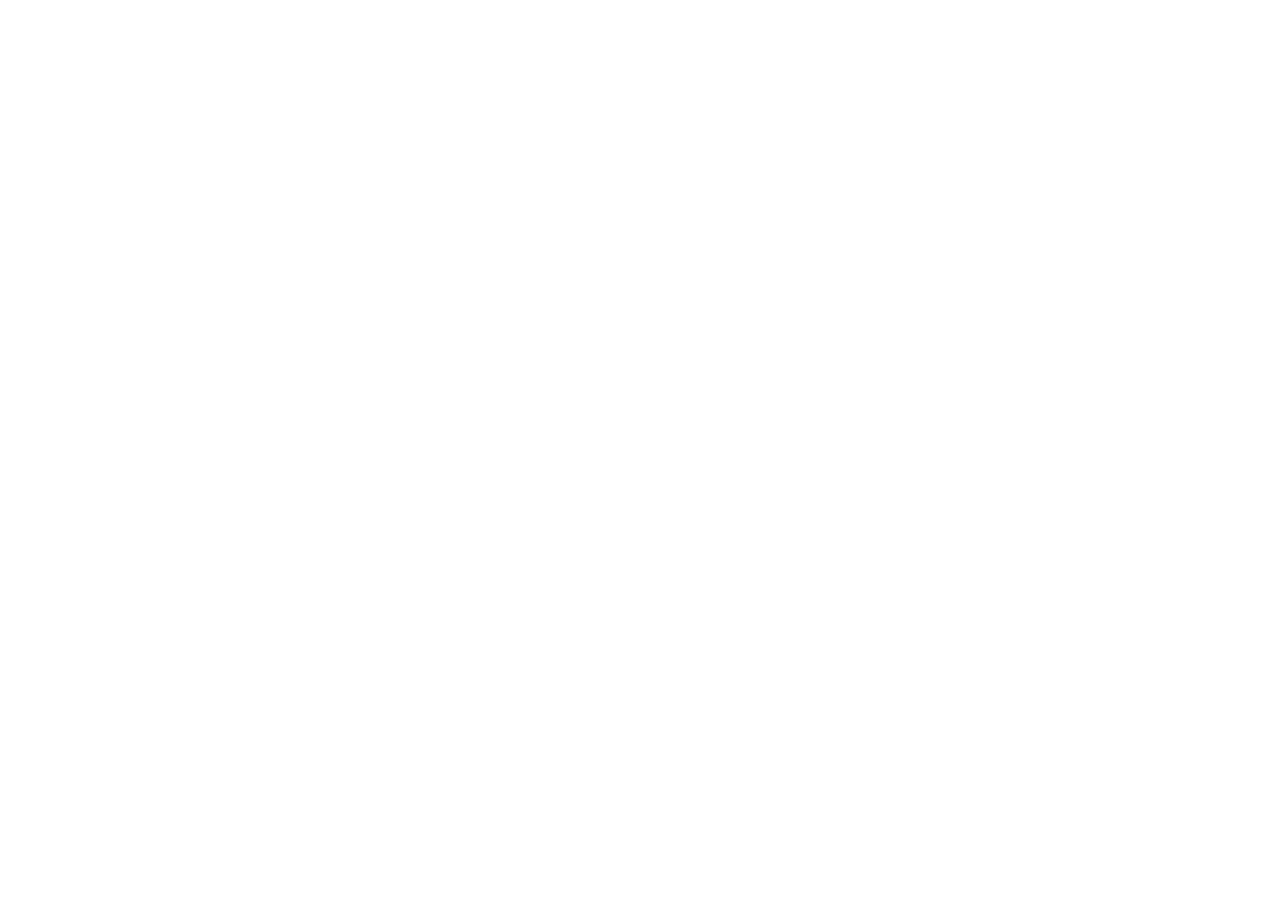
==== src/index.html @ 383b34b7 "Update index.html" ====
<!doctype html>
<html lang="en">
<head>
  <meta charset="utf-8">
  <title>WebProject</title>
  <base href="/angularProject/">
  <meta name="viewport" content="width=device-width, initial-scale=1">
  <link rel="icon" type="image/x-icon" href="favicon.ico">
  <base href="/">
</head>
<body>
  <app-root></app-root>
</body>
</html>
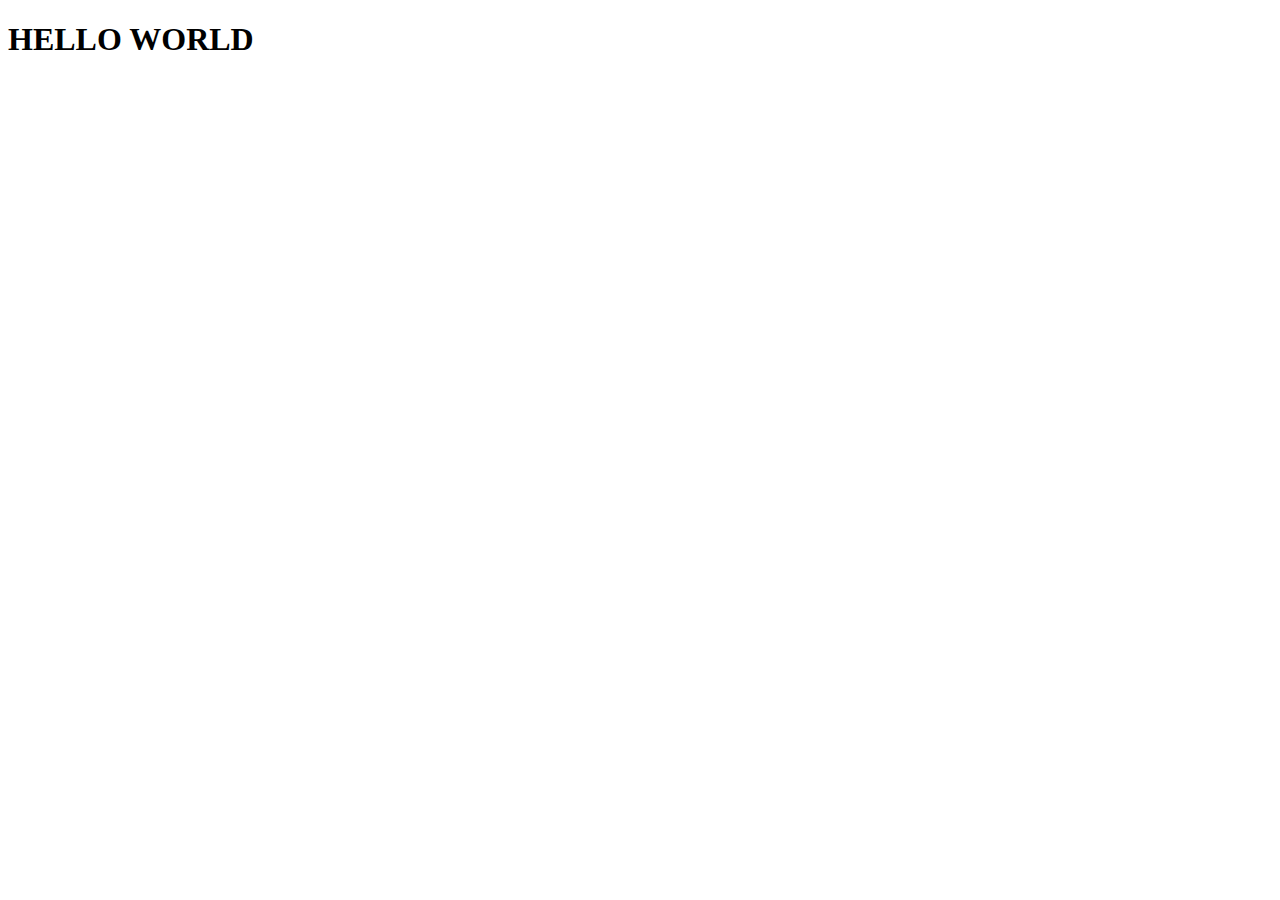
==== commit dbd032ea: "Update index.html" ====
--- a/src/index.html
+++ b/src/index.html
@@ -6,9 +6,9 @@
   <base href="/angularProject/">
   <meta name="viewport" content="width=device-width, initial-scale=1">
   <link rel="icon" type="image/x-icon" href="favicon.ico">
-  <base href="/">
 </head>
 <body>
+  <h1> HELLO WORLD </h1>
   <app-root></app-root>
 </body>
 </html>
